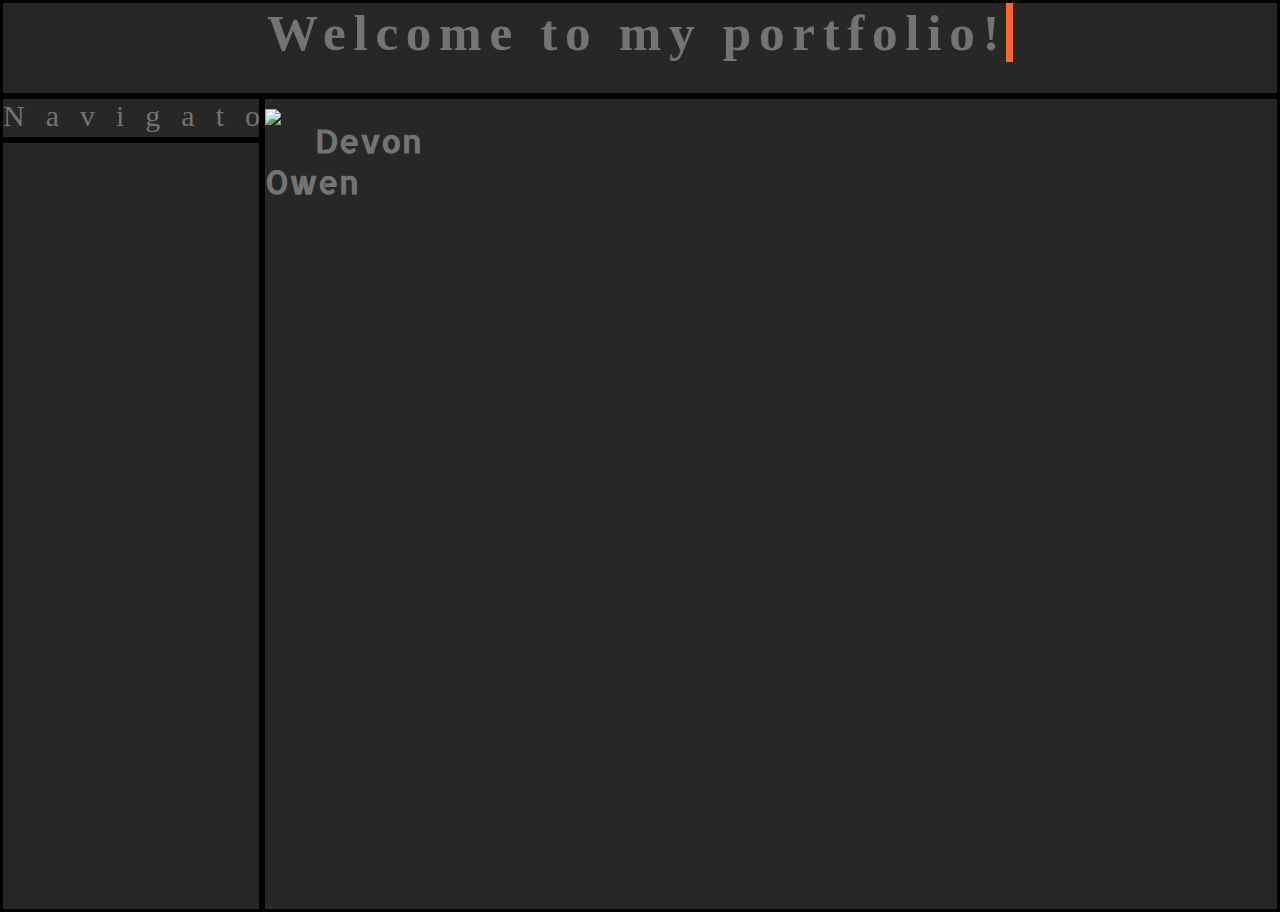
==== index.html @ 4c784aef "Made basic skeleton" ====
<!DOCTYPE html>
<html lang="en">
<head>
    <meta charset="UTF-8">
    <meta name="viewport" content="width=device-width, initial-scale=1.0">
    <meta http-equiv="X-UA-Compatible" content="ie=edge">
    <title>My portfolio!</title>
    <link rel="stylesheet" type="text/css" href="stylesheet.css"/>
    <link rel="stylesheet" href="https://fonts.googleapis.com/css?family=Allerta+Stencil">
</head>
<body>

    <header class="header">
        <div id="welcome-spacing">
            <h1 id="welcome">Welcome to my portfolio!</h1>
        </div>
    </header>

    <div class="Navigationbox">
        <p id="Navigator">Navigator</p>
    </div>

    <div id="biobox">
        <div id="NameBox">
                <img id="nameImg" src="https://cdn0.iconfinder.com/data/icons/employee-and-business-fill/512/Business_man-512.png" />
                <h1 class="Text1" id="Signature">Devon Owen</h1>
        </div>
    </div>

</body>
</html>
---- stylesheet.css ----
html {
    height:100%;
}

body {
    height:100%;
    margin:0;
    overflow: hidden;
    display: flex;
    box-sizing: border-box;
    flex-flow: wrap;
    flex-direction: initial;
    flex-wrap: wrap;
}

#nameImg {
    width: 50px;
    Height: auto;
    float: left;
    margin-top: 10px;
}

#signature {
    float:left;
    line-height: 10px;
}

#NameBox {
    overflow: hidden;
    width: 20vw;
}

#welcome {
    color: #747474;
    overflow: hidden;
    font-size: 75px;
    font-size: 4vw;
    width: 58%;
    border-right: .15em solid #FF652F;
    white-space: nowrap;
    margin: 0 auto;
    letter-spacing: .15em;
    justify-content: center;
    animation:
        typing 3.5s steps(40, end),
        blink-caret .75s step-end infinite;
}

#welcome-spacing {
    text-align: center;
    width: 100%;

}

#Navigator {
    font-size: 30px;
    width: 20vw;
    color: #747474;
    height: 3vw;
    margin-top: 0px;
    border-bottom: 6px solid black;
    letter-spacing: .70em;
}

#biobox {
    Background-color: #272727;
    border: 3px solid black;
    flex-grow: 1;
    overflow-y: auto;
}

.Text1 {
    font-family: "Allerta Stencil", Sans-serif;
    color: #747474
}

.header {
    background-color: #272727;
    height: 10%;
    margin-top: 0px;
    border: 3px solid black;
    width: 100vw;
}

.floatright {
    float: right;
}

.Navigationbox {
    Height: 90%;
    Width: 20vw;
    background-color: #272727;
    Border: 3px solid black;
}

@keyframes typing {
    from { max-width: 0 }
    to { max-width: 100% }
}

@keyframes blink-caret {
    from, to { border-color: transparent }
    50% { border-color: orange; }
}
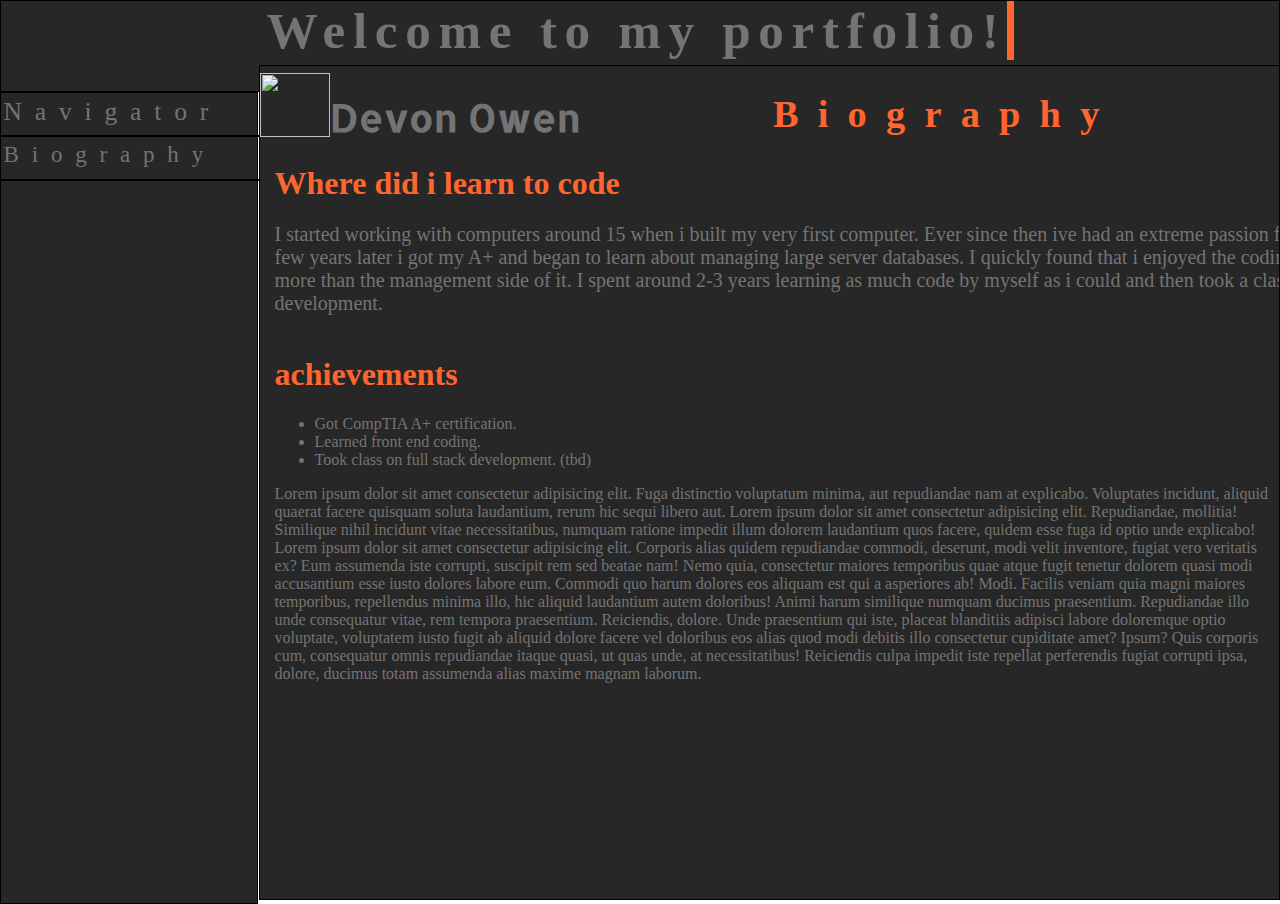
==== commit 1f4f1c30: "Fully responsive skeleton using flexbox. Fleshed out bio and made navbar and header unmoving" ====
--- a/index.html
+++ b/index.html
@@ -17,13 +17,38 @@
     </header>
 
     <div class="Navigationbox">
-        <p id="Navigator">Navigator</p>
+        <p id="Navigator" class="textcolor">Navigator</p>
+        <p class="textcolor navbox">Biography</p>
     </div>
 
     <div id="biobox">
-        <div id="NameBox">
+        <div id="bioflexheader" class="flex-row">
                 <img id="nameImg" src="https://cdn0.iconfinder.com/data/icons/employee-and-business-fill/512/Business_man-512.png" />
-                <h1 class="Text1" id="Signature">Devon Owen</h1>
+                <h1 class="Text1" id="signature">Devon Owen</h1>
+            <h1 id="biography">Biography</h1>
+        </div>
+        <div class="floatleft" id="biobody">
+            <h1 class="headercolor">Where did i learn to code</h1>
+            <p class="longtext textcolor" id="biopara">I started working with computers around 15 when i built my very first computer. Ever since then ive had an extreme
+                passion for all things tech. A few years later i got my A+ and began to learn about managing large server databases. I quickly found that i
+                enjoyed the coding aspect of tech even more than the management side of it. I spent around 2-3 years learning as much code by myself as i could
+                and then took a class on full stack development.
+            </p>
+
+        </div>
+        <div id="achievementbox">
+                <h1 class="headercolor">achievements</h1>
+                <ul>
+                    <li class="textcolor">Got CompTIA A+ certification.</li>
+                    <li class="textcolor">Learned front end coding.</li>
+                    <li class="textcolor">Took class on full stack development. (tbd)</li>
+    
+                </ul>
+                <p class="textcolor">Lorem ipsum dolor sit amet consectetur adipisicing elit. Fuga distinctio voluptatum minima, aut repudiandae nam at explicabo. Voluptates incidunt, aliquid quaerat facere quisquam soluta laudantium, rerum hic sequi libero aut. Lorem ipsum dolor sit amet consectetur adipisicing elit. Repudiandae, mollitia! Similique nihil incidunt vitae necessitatibus, numquam ratione impedit illum dolorem laudantium quos facere, quidem esse fuga id optio unde explicabo! Lorem ipsum dolor sit amet consectetur adipisicing elit. Corporis alias quidem repudiandae commodi, deserunt, modi velit inventore, fugiat vero veritatis ex? Eum assumenda iste corrupti, suscipit rem sed beatae nam!
+                Nemo quia, consectetur maiores temporibus quae atque fugit tenetur dolorem quasi modi accusantium esse iusto dolores labore eum. Commodi quo harum dolores eos aliquam est qui a asperiores ab! Modi.
+                Facilis veniam quia magni maiores temporibus, repellendus minima illo, hic aliquid laudantium autem doloribus! Animi harum similique numquam ducimus praesentium. Repudiandae illo unde consequatur vitae, rem tempora praesentium. Reiciendis, dolore.
+                Unde praesentium qui iste, placeat blanditiis adipisci labore doloremque optio voluptate, voluptatem iusto fugit ab aliquid dolore facere vel doloribus eos alias quod modi debitis illo consectetur cupiditate amet? Ipsum?
+                Quis corporis cum, consequatur omnis repudiandae itaque quasi, ut quas unde, at necessitatibus! Reiciendis culpa impedit iste repellat perferendis fugiat corrupti ipsa, dolore, ducimus totam assumenda alias maxime magnam laborum.</p>
         </div>
     </div>
 
--- a/stylesheet.css
+++ b/stylesheet.css
@@ -14,20 +14,18 @@
 }
 
 #nameImg {
-    width: 50px;
-    Height: auto;
+    width: 5.5vw;
+    Height: 5vw;
     float: left;
-    margin-top: 10px;
+    margin-top: .5vw;
 }
 
 #signature {
-    float:left;
-    line-height: 10px;
+    font-size: 3vw;
 }
 
-#NameBox {
-    overflow: hidden;
-    width: 20vw;
+#bioflexheader {
+ height: 6vw;
 }
 
 #welcome {
@@ -53,32 +51,63 @@
 }
 
 #Navigator {
-    font-size: 30px;
+    font-size: 2vw;
     width: 20vw;
-    color: #747474;
     height: 3vw;
     margin-top: 0px;
-    border-bottom: 6px solid black;
-    letter-spacing: .70em;
+    margin-bottom: 0px;
+    border-bottom: .2vw solid black;
+    letter-spacing: 1vw;
+    padding-top: .3vw;
+    padding-left: .2vw;
 }
 
 #biobox {
     Background-color: #272727;
-    border: 3px solid black;
-    flex-grow: 1;
+    border: .1vw solid black;
+    display: flex;
+    flex: 2 2;
+    flex-direction: column;
     overflow-y: auto;
+    overflow: auto;
+    position: absolute;
+    top: 5.1vw;
+    left: 20.2vw;
+    bottom: 0;
+    right: 0;
+}
+
+#biography {
+    color: #FF652F;
+    float: left;
+    font-size: 3vw;
+    letter-spacing: 1.5vw;
+    margin-left: 15vw;
+
+}
+
+#biopara {
+    font-size: 20px
+}
+
+#biobody {
+    padding-left: 15px;
+}
+
+#achievementbox {
+    padding-left: 15px;
 }
 
 .Text1 {
     font-family: "Allerta Stencil", Sans-serif;
-    color: #747474
+    color: #747474;
 }
 
 .header {
     background-color: #272727;
     height: 10%;
     margin-top: 0px;
-    border: 3px solid black;
+    border: .1vw solid black;
     width: 100vw;
 }
 
@@ -86,11 +115,46 @@
     float: right;
 }
 
+.floatleft {
+    float: left;
+}
+
+.textcolor {
+    color: #747474;
+}
+
+.headercolor {
+    color: #FF652F;
+}
+
 .Navigationbox {
     Height: 90%;
     Width: 20vw;
     background-color: #272727;
-    Border: 3px solid black;
+    Border: .1vw solid black;
+    display: flex;
+    flex-direction: column;
+}
+
+.longtext {
+    word-wrap: break-word;
+    width: 1185px;
+}
+
+.flex-row {
+    display: flex;
+    flex-direction: row;
+}
+
+.navbox {
+    font-size: 1.8vw;
+    width: 20vw;
+    height: 3vw;
+    margin-top: 0px;
+    border-bottom: .2vw solid black;
+    letter-spacing: 1vw;
+    padding-top: .3vw;
+    padding-left: .2vw;
 }
 
 @keyframes typing {
@@ -100,6 +164,26 @@
 
 @keyframes blink-caret {
     from, to { border-color: transparent }
-    50% { border-color: orange; }
+    50% { border-color: #FF652F; }
 }
 
+/* width */
+::-webkit-scrollbar {
+    width: .5vw;
+    height: 0;
+  }
+  
+  /* Track */
+  ::-webkit-scrollbar-track {
+    background: #272727; 
+  }
+  
+  /* Handle */
+  ::-webkit-scrollbar-thumb {
+    background: #FF652F; 
+  }
+  
+  /* Handle on hover */
+  ::-webkit-scrollbar-thumb:hover {
+    background: #FF652F; 
+  }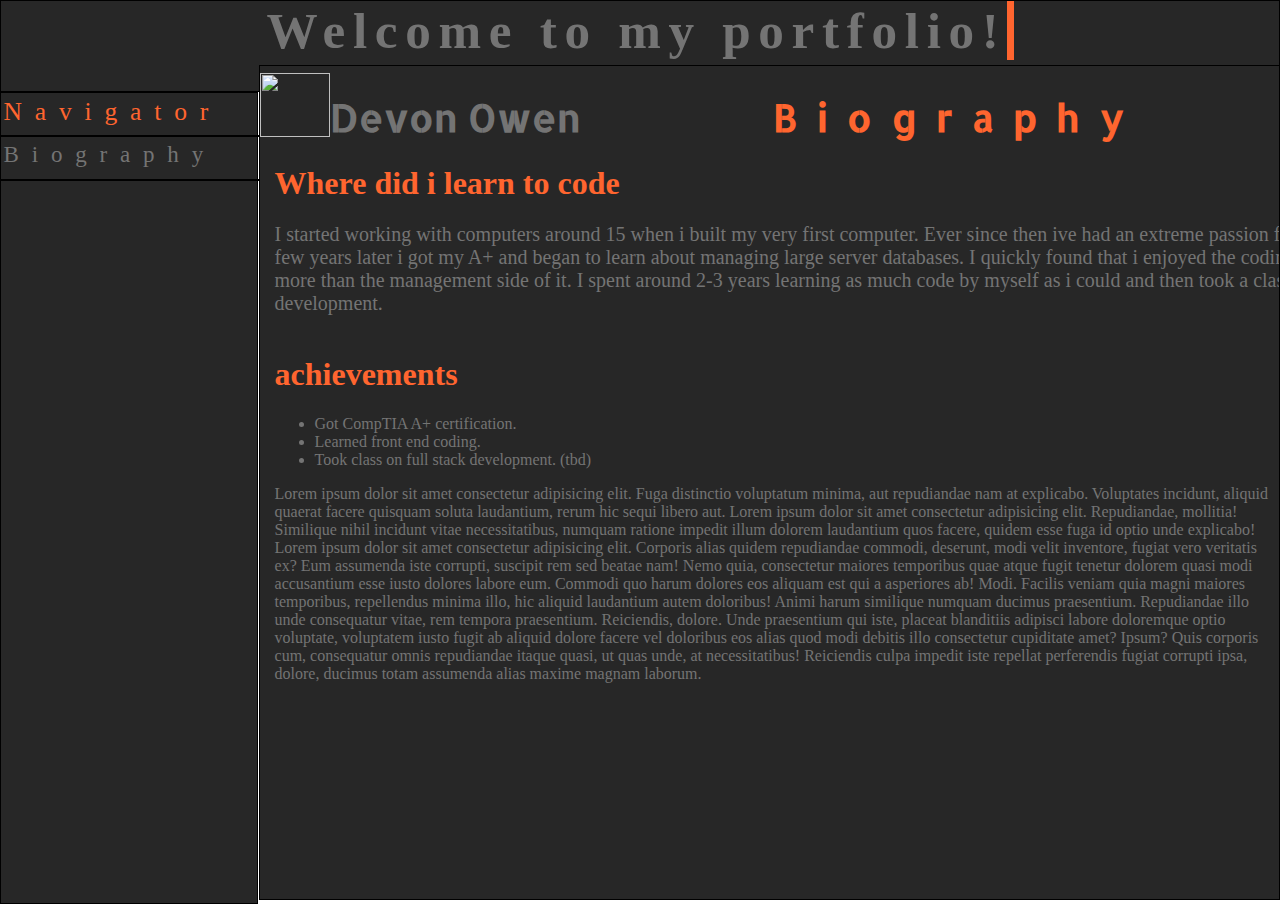
==== commit 1680eb35: "changed some basic css and checked reflexivity" ====
--- a/index.html
+++ b/index.html
@@ -9,23 +9,24 @@
     <link rel="stylesheet" href="https://fonts.googleapis.com/css?family=Allerta+Stencil">
 </head>
 <body>
-
+    <!--This is the header. Moving this to a javascript file so that it shows up site wide.-->
     <header class="header">
         <div id="welcome-spacing">
             <h1 id="welcome">Welcome to my portfolio!</h1>
         </div>
     </header>
-
+    <!--This is the left side navbox and all subsequent boxes and buttons within. Also hoping to move to js file.-->
     <div class="Navigationbox">
-        <p id="Navigator" class="textcolor">Navigator</p>
+        <p id="Navigator" class="headercolor">Navigator</p>
         <p class="textcolor navbox">Biography</p>
     </div>
-
+    <!--Main body of page containing biography.-->
     <div id="biobox">
+        <!--This is the head of the main bio box. It contains my picture, signature and a discriptory biography header to explain what the page is. Responsive.-->
         <div id="bioflexheader" class="flex-row">
                 <img id="nameImg" src="https://cdn0.iconfinder.com/data/icons/employee-and-business-fill/512/Business_man-512.png" />
-                <h1 class="Text1" id="signature">Devon Owen</h1>
-            <h1 id="biography">Biography</h1>
+                <h1 class="stencilGray" id="signature">Devon Owen</h1>
+            <h1 id="biography" class="stencilOrange">Biography</h1>
         </div>
         <div class="floatleft" id="biobody">
             <h1 class="headercolor">Where did i learn to code</h1>
@@ -34,7 +35,7 @@
                 enjoyed the coding aspect of tech even more than the management side of it. I spent around 2-3 years learning as much code by myself as i could
                 and then took a class on full stack development.
             </p>
-
+            <!--Flexbox within main flexbox containing achievements and another box to the right side.-->
         </div>
         <div id="achievementbox">
                 <h1 class="headercolor">achievements</h1>
--- a/stylesheet.css
+++ b/stylesheet.css
@@ -98,9 +98,15 @@
     padding-left: 15px;
 }
 
-.Text1 {
+/* -- google font types with colors -- */
+.stencilGray {
     font-family: "Allerta Stencil", Sans-serif;
     color: #747474;
+}
+
+.stencilOrange {
+    font-family: "Allerta Stencil", Sans-serif;
+    color: #FF652F;
 }
 
 .header {
@@ -157,6 +163,7 @@
     padding-left: .2vw;
 }
 
+/* -- animations -- */
 @keyframes typing {
     from { max-width: 0 }
     to { max-width: 100% }
@@ -167,23 +174,21 @@
     50% { border-color: #FF652F; }
 }
 
-/* width */
+/* -- scrollbar editing --*/
+
 ::-webkit-scrollbar {
     width: .5vw;
     height: 0;
-  }
+}
   
-  /* Track */
-  ::-webkit-scrollbar-track {
+::-webkit-scrollbar-track {
     background: #272727; 
-  }
+}
+
+::-webkit-scrollbar-thumb {
+    background: #FF652F; 
+}
   
-  /* Handle */
-  ::-webkit-scrollbar-thumb {
+::-webkit-scrollbar-thumb:hover {
     background: #FF652F; 
-  }
-  
-  /* Handle on hover */
-  ::-webkit-scrollbar-thumb:hover {
-    background: #FF652F; 
-  }+}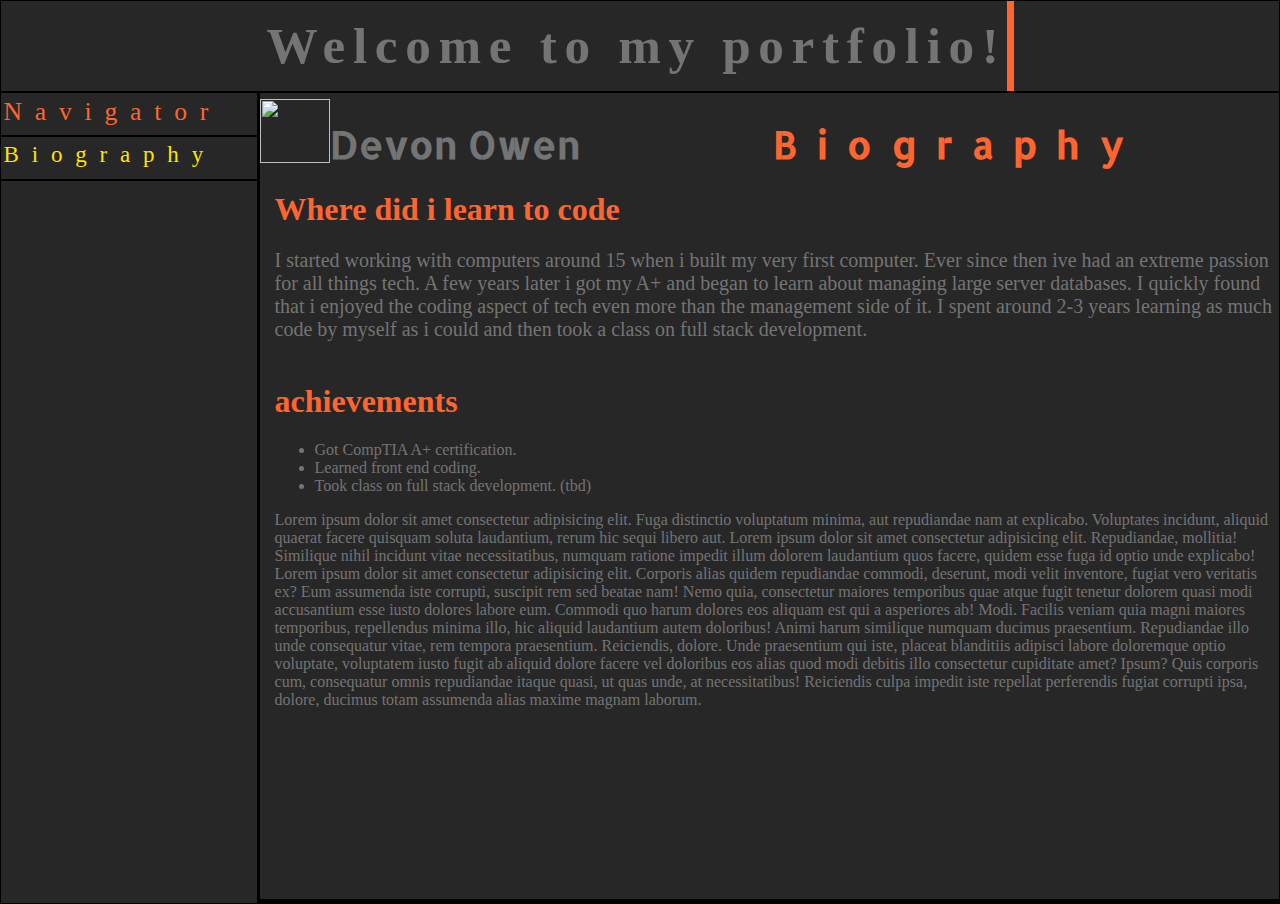
==== commit 651c13c5: "added reflexivity for mobile" ====
--- a/index.html
+++ b/index.html
@@ -18,7 +18,7 @@
     <!--This is the left side navbox and all subsequent boxes and buttons within. Also hoping to move to js file.-->
     <div class="Navigationbox">
         <p id="Navigator" class="headercolor">Navigator</p>
-        <p class="textcolor navbox">Biography</p>
+        <p class="textcolor navbox"><a href="index.html" class="navlinks">Biography</a></p>
     </div>
     <!--Main body of page containing biography.-->
     <div id="biobox">
@@ -30,7 +30,7 @@
         </div>
         <div class="floatleft" id="biobody">
             <h1 class="headercolor">Where did i learn to code</h1>
-            <p class="longtext textcolor" id="biopara">I started working with computers around 15 when i built my very first computer. Ever since then ive had an extreme
+            <p class="longtext textcolor " id="biopara">I started working with computers around 15 when i built my very first computer. Ever since then ive had an extreme
                 passion for all things tech. A few years later i got my A+ and began to learn about managing large server databases. I quickly found that i
                 enjoyed the coding aspect of tech even more than the management side of it. I spent around 2-3 years learning as much code by myself as i could
                 and then took a class on full stack development.
--- a/stylesheet.css
+++ b/stylesheet.css
@@ -11,6 +11,15 @@
     flex-flow: wrap;
     flex-direction: initial;
     flex-wrap: wrap;
+    background-color: black;
+}
+
+a:visited {
+    color: #ffe400;
+}
+
+a:link {
+    color:#ffe400
 }
 
 #nameImg {
@@ -31,17 +40,17 @@
 #welcome {
     color: #747474;
     overflow: hidden;
-    font-size: 75px;
+    /* font-size: 75px; */
     font-size: 4vw;
     width: 58%;
     border-right: .15em solid #FF652F;
     white-space: nowrap;
     margin: 0 auto;
     letter-spacing: .15em;
-    justify-content: center;
-    animation:
-        typing 3.5s steps(40, end),
-        blink-caret .75s step-end infinite;
+    /* justify-content: center; */
+    animation: typing 3.5s steps(40, end),
+ blink-caret .75s step-end infinite;
+    line-height: 10vh;
 }
 
 #welcome-spacing {
@@ -70,11 +79,12 @@
     flex-direction: column;
     overflow-y: auto;
     overflow: auto;
-    position: absolute;
-    top: 5.1vw;
+    top: 10.2vh;
     left: 20.2vw;
     bottom: 0;
     right: 0;
+    position: fixed;
+    word-wrap: break-word;
 }
 
 #biography {
@@ -111,10 +121,11 @@
 
 .header {
     background-color: #272727;
-    height: 10%;
+    height: 10vh;
     margin-top: 0px;
     border: .1vw solid black;
     width: 100vw;
+    position: relative;
 }
 
 .floatright {
@@ -134,7 +145,7 @@
 }
 
 .Navigationbox {
-    Height: 90%;
+    Height: 90vh;
     Width: 20vw;
     background-color: #272727;
     Border: .1vw solid black;
@@ -144,7 +155,6 @@
 
 .longtext {
     word-wrap: break-word;
-    width: 1185px;
 }
 
 .flex-row {
@@ -163,6 +173,10 @@
     padding-left: .2vw;
 }
 
+.navlinks {
+    text-decoration: none;
+}
+
 /* -- animations -- */
 @keyframes typing {
     from { max-width: 0 }
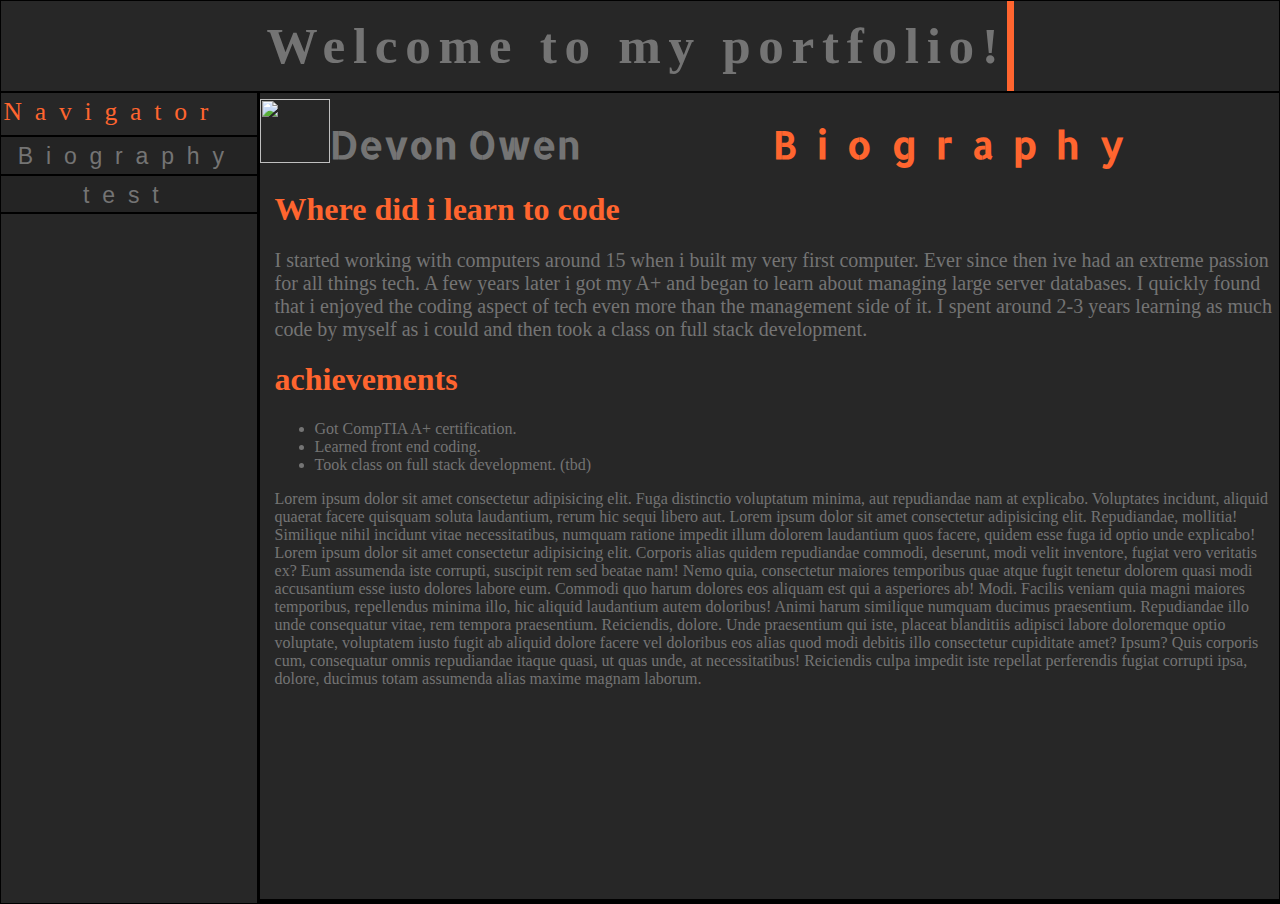
==== commit ea48b639: "adding jquery and js to make buttons change pages and seperate main body between multiple html files" ====
--- a/index.html
+++ b/index.html
@@ -1,13 +1,17 @@
 <!DOCTYPE html>
 <html lang="en">
+
 <head>
     <meta charset="UTF-8">
     <meta name="viewport" content="width=device-width, initial-scale=1.0">
     <meta http-equiv="X-UA-Compatible" content="ie=edge">
     <title>My portfolio!</title>
-    <link rel="stylesheet" type="text/css" href="stylesheet.css"/>
+    <link rel="stylesheet" type="text/css" href="stylesheet.css" />
     <link rel="stylesheet" href="https://fonts.googleapis.com/css?family=Allerta+Stencil">
+    <script src="https://ajax.googleapis.com/ajax/libs/jquery/3.4.0/jquery.min.js"></script>
+    <script src="script.js"></script>
 </head>
+
 <body>
     <!--This is the header. Moving this to a javascript file so that it shows up site wide.-->
     <header class="header">
@@ -18,38 +22,60 @@
     <!--This is the left side navbox and all subsequent boxes and buttons within. Also hoping to move to js file.-->
     <div class="Navigationbox">
         <p id="Navigator" class="headercolor">Navigator</p>
-        <p class="textcolor navbox"><a href="index.html" class="navlinks">Biography</a></p>
+        <button class="textcolor navbox" id="biobutton">Biography</button>
+        <button class="textcolor navbox" id="testbutton">test</button>
     </div>
-    <!--Main body of page containing biography.-->
-    <div id="biobox">
-        <!--This is the head of the main bio box. It contains my picture, signature and a discriptory biography header to explain what the page is. Responsive.-->
-        <div id="bioflexheader" class="flex-row">
-                <img id="nameImg" src="https://cdn0.iconfinder.com/data/icons/employee-and-business-fill/512/Business_man-512.png" />
+    <!--Main body of page.-->
+    <div id="contentbox">
+        <!--The div element containing content of currently selected button.-->
+        <div id="biographybox">
+            <!--This is the head of the main bio box. It contains my picture, signature and a discriptory biography header to explain what the page is. Responsive.-->
+            <div id="bioflexheader" class="flex-row">
+                <img id="nameImg"
+                    src="https://cdn0.iconfinder.com/data/icons/employee-and-business-fill/512/Business_man-512.png" />
                 <h1 class="stencilGray" id="signature">Devon Owen</h1>
-            <h1 id="biography" class="stencilOrange">Biography</h1>
-        </div>
-        <div class="floatleft" id="biobody">
-            <h1 class="headercolor">Where did i learn to code</h1>
-            <p class="longtext textcolor " id="biopara">I started working with computers around 15 when i built my very first computer. Ever since then ive had an extreme
-                passion for all things tech. A few years later i got my A+ and began to learn about managing large server databases. I quickly found that i
-                enjoyed the coding aspect of tech even more than the management side of it. I spent around 2-3 years learning as much code by myself as i could
-                and then took a class on full stack development.
-            </p>
-            <!--Flexbox within main flexbox containing achievements and another box to the right side.-->
-        </div>
-        <div id="achievementbox">
+                <h1 id="biography" class="stencilOrange">Biography</h1>
+            </div>
+            <div class="floatleft" id="biobody">
+                <h1 class="headercolor">Where did i learn to code</h1>
+                <p class="longtext textcolor " id="biopara">I started working with computers around 15 when i built my
+                    very first computer. Ever since then ive had an extreme
+                    passion for all things tech. A few years later i got my A+ and began to learn about managing large
+                    server databases. I quickly found that i
+                    enjoyed the coding aspect of tech even more than the management side of it. I spent around 2-3 years
+                    learning as much code by myself as i could
+                    and then took a class on full stack development.
+                </p>
+                <!--Flexbox within main flexbox containing achievements and another box to the right side.-->
+            </div>
+            <div id="achievementbox">
                 <h1 class="headercolor">achievements</h1>
                 <ul>
                     <li class="textcolor">Got CompTIA A+ certification.</li>
                     <li class="textcolor">Learned front end coding.</li>
                     <li class="textcolor">Took class on full stack development. (tbd)</li>
-    
+
                 </ul>
-                <p class="textcolor">Lorem ipsum dolor sit amet consectetur adipisicing elit. Fuga distinctio voluptatum minima, aut repudiandae nam at explicabo. Voluptates incidunt, aliquid quaerat facere quisquam soluta laudantium, rerum hic sequi libero aut. Lorem ipsum dolor sit amet consectetur adipisicing elit. Repudiandae, mollitia! Similique nihil incidunt vitae necessitatibus, numquam ratione impedit illum dolorem laudantium quos facere, quidem esse fuga id optio unde explicabo! Lorem ipsum dolor sit amet consectetur adipisicing elit. Corporis alias quidem repudiandae commodi, deserunt, modi velit inventore, fugiat vero veritatis ex? Eum assumenda iste corrupti, suscipit rem sed beatae nam!
-                Nemo quia, consectetur maiores temporibus quae atque fugit tenetur dolorem quasi modi accusantium esse iusto dolores labore eum. Commodi quo harum dolores eos aliquam est qui a asperiores ab! Modi.
-                Facilis veniam quia magni maiores temporibus, repellendus minima illo, hic aliquid laudantium autem doloribus! Animi harum similique numquam ducimus praesentium. Repudiandae illo unde consequatur vitae, rem tempora praesentium. Reiciendis, dolore.
-                Unde praesentium qui iste, placeat blanditiis adipisci labore doloremque optio voluptate, voluptatem iusto fugit ab aliquid dolore facere vel doloribus eos alias quod modi debitis illo consectetur cupiditate amet? Ipsum?
-                Quis corporis cum, consequatur omnis repudiandae itaque quasi, ut quas unde, at necessitatibus! Reiciendis culpa impedit iste repellat perferendis fugiat corrupti ipsa, dolore, ducimus totam assumenda alias maxime magnam laborum.</p>
+                <p class="textcolor">Lorem ipsum dolor sit amet consectetur adipisicing elit. Fuga distinctio voluptatum
+                    minima, aut repudiandae nam at explicabo. Voluptates incidunt, aliquid quaerat facere quisquam
+                    soluta laudantium, rerum hic sequi libero aut. Lorem ipsum dolor sit amet consectetur adipisicing
+                    elit. Repudiandae, mollitia! Similique nihil incidunt vitae necessitatibus, numquam ratione impedit
+                    illum dolorem laudantium quos facere, quidem esse fuga id optio unde explicabo! Lorem ipsum dolor
+                    sit amet consectetur adipisicing elit. Corporis alias quidem repudiandae commodi, deserunt, modi
+                    velit inventore, fugiat vero veritatis ex? Eum assumenda iste corrupti, suscipit rem sed beatae nam!
+                    Nemo quia, consectetur maiores temporibus quae atque fugit tenetur dolorem quasi modi accusantium
+                    esse iusto dolores labore eum. Commodi quo harum dolores eos aliquam est qui a asperiores ab! Modi.
+                    Facilis veniam quia magni maiores temporibus, repellendus minima illo, hic aliquid laudantium autem
+                    doloribus! Animi harum similique numquam ducimus praesentium. Repudiandae illo unde consequatur
+                    vitae, rem tempora praesentium. Reiciendis, dolore.
+                    Unde praesentium qui iste, placeat blanditiis adipisci labore doloremque optio voluptate, voluptatem
+                    iusto fugit ab aliquid dolore facere vel doloribus eos alias quod modi debitis illo consectetur
+                    cupiditate amet? Ipsum?
+                    Quis corporis cum, consequatur omnis repudiandae itaque quasi, ut quas unde, at necessitatibus!
+                    Reiciendis culpa impedit iste repellat perferendis fugiat corrupti ipsa, dolore, ducimus totam
+                    assumenda alias maxime magnam laborum.</p>
+
+            </div>
         </div>
     </div>
 
--- a/stylesheet.css
+++ b/stylesheet.css
@@ -20,6 +20,10 @@
 
 a:link {
     color:#ffe400
+}
+
+::selection {
+    background-color: whitesmoke;
 }
 
 #nameImg {
@@ -71,7 +75,7 @@
     padding-left: .2vw;
 }
 
-#biobox {
+#contentbox {
     Background-color: #272727;
     border: .1vw solid black;
     display: flex;
@@ -167,10 +171,15 @@
     width: 20vw;
     height: 3vw;
     margin-top: 0px;
+    margin-bottom: 0px;
     border-bottom: .2vw solid black;
     letter-spacing: 1vw;
     padding-top: .3vw;
     padding-left: .2vw;
+    background-color: #242424;
+    border-top: 0px;
+    border-left: none;
+    border-right: none;
 }
 
 .navlinks {
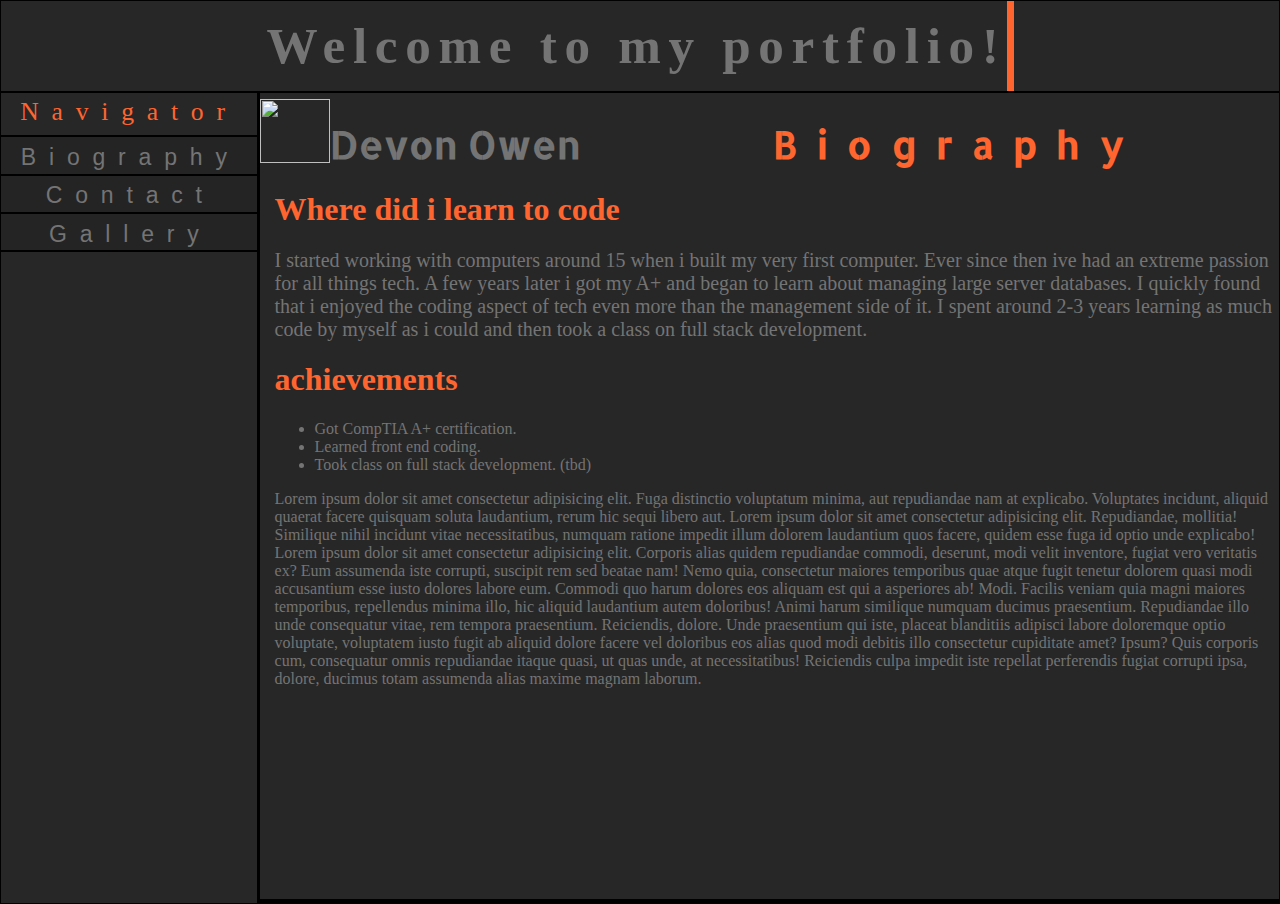
==== commit d5d82013: "Moved files to folders and added a gallery" ====
--- a/index.html
+++ b/index.html
@@ -6,26 +6,27 @@
     <meta name="viewport" content="width=device-width, initial-scale=1.0">
     <meta http-equiv="X-UA-Compatible" content="ie=edge">
     <title>My portfolio!</title>
-    <link rel="stylesheet" type="text/css" href="stylesheet.css" />
+    <link rel="stylesheet" type="text/css" href="cssStylesheets/stylesheet.css" />
     <link rel="stylesheet" href="https://fonts.googleapis.com/css?family=Allerta+Stencil">
     <script src="https://ajax.googleapis.com/ajax/libs/jquery/3.4.0/jquery.min.js"></script>
-    <script src="script.js"></script>
+    <script src="scripts/script.js"></script>
 </head>
 
 <body>
-    <!--This is the header. Moving this to a javascript file so that it shows up site wide.-->
+    <!--This is the header.-->
     <header class="header">
         <div id="welcome-spacing">
             <h1 id="welcome">Welcome to my portfolio!</h1>
         </div>
     </header>
-    <!--This is the left side navbox and all subsequent boxes and buttons within. Also hoping to move to js file.-->
+    <!--This is the left side navbox and all subsequent boxes and buttons within.-->
     <div class="Navigationbox">
         <p id="Navigator" class="headercolor">Navigator</p>
         <button class="textcolor navbox" id="biobutton">Biography</button>
-        <button class="textcolor navbox" id="testbutton">test</button>
+        <button class="textcolor navbox" id="contactbutton">Contact</button>
+        <button class="textcolor navbox" id="galleryButton">Gallery</button>
     </div>
-    <!--Main body of page.-->
+    <!--Main body of page. Changes based on Ajax .load function through jquery. Will not work locally on chrome. Works just fine on webserver aka github link.-->
     <div id="contentbox">
         <!--The div element containing content of currently selected button.-->
         <div id="biographybox">
--- a/cssStylesheets/stylesheet.css
+++ b/cssStylesheets/stylesheet.css
@@ -0,0 +1,259 @@
+/* Please note. There is a lot of random unecesarry css from experimentation that does nothing at the moment. I do want to take
+some time to edit out the unecessary code and clean it up a bit but at the moment im more focused on getting trasitions to work
+on my .load ajax functions. That is my next step! */
+
+/* overarching changes to entire tags */
+html {
+    height:100%;
+}
+
+body {
+    height:100%;
+    margin:0;
+    overflow: hidden;
+    display: flex;
+    box-sizing: border-box;
+    flex-flow: wrap;
+    flex-direction: initial;
+    flex-wrap: wrap;
+    background-color: black;
+}
+button {
+    padding: 0px;
+}
+
+a:visited {
+    color: #ffe400;
+}
+
+a:link {
+    color:#ffe400
+}
+
+::selection {
+    background-color: whitesmoke;
+}
+
+#nameImg {
+    width: 5.5vw;
+    Height: 5vw;
+    float: left;
+    margin-top: .5vw;
+}
+
+#signature {
+    font-size: 3vw;
+}
+
+#bioflexheader {
+ height: 6vw;
+}
+
+#welcome {
+    color: #747474;
+    overflow: hidden;
+    /* font-size: 75px; */
+    font-size: 4vw;
+    width: 58%;
+    border-right: .15em solid #FF652F;
+    white-space: nowrap;
+    margin: 0 auto;
+    letter-spacing: .15em;
+    /* justify-content: center; */
+    animation: typing 3.5s steps(40, end),
+ blink-caret .75s step-end infinite;
+    line-height: 10vh;
+}
+
+#welcome-spacing {
+    text-align: center;
+    width: 100%;
+
+}
+
+#Navigator {
+    font-size: 2vw;
+    width: 20vw;
+    height: 3vw;
+    margin-top: 0px;
+    margin-bottom: 0px;
+    border-bottom: .2vw solid black;
+    letter-spacing: 1vw;
+    padding-top: .3vw;
+    padding-left: 1.5vw;
+}
+
+#contentbox {
+    Background-color: #272727;
+    border: .1vw solid black;
+    display: flex;
+    flex: 2 2;
+    flex-direction: column;
+    overflow-y: auto;
+    overflow: auto;
+    top: 10.2vh;
+    left: 20.2vw;
+    bottom: 0;
+    right: 0;
+    position: fixed;
+    word-wrap: break-word;
+    
+}
+
+#biography {
+    color: #FF652F;
+    float: left;
+    font-size: 3vw;
+    letter-spacing: 1.5vw;
+    margin-left: 15vw;
+
+}
+
+#biopara {
+    font-size: 20px
+}
+
+#biobody {
+    padding-left: 15px;
+}
+
+#achievementbox {
+    padding-left: 15px;
+}
+
+#contactHead {
+    padding-left: 15px;
+}
+
+#biographybox {
+    animation: 1s ease-out 0s 1 slideInFromLeft;
+}
+
+#RIPic {
+    width:200px;
+    height:200px;
+}
+
+/* -- google font types with colors -- */
+.stencilGray {
+    font-family: "Allerta Stencil", Sans-serif;
+    color: #747474;
+}
+
+.stencilOrange {
+    font-family: "Allerta Stencil", Sans-serif;
+    color: #FF652F;
+}
+
+.header {
+    background-color: #272727;
+    height: 10vh;
+    margin-top: 0px;
+    border: .1vw solid black;
+    width: 100vw;
+    position: relative;
+}
+
+.floatright {
+    float: right;
+}
+
+.floatleft {
+    float: left;
+}
+
+.textcolor {
+    color: #747474;
+}
+
+.headercolor {
+    color: #FF652F;
+}
+
+.Navigationbox {
+    Height: 90vh;
+    Width: 20vw;
+    background-color: #272727;
+    Border: .1vw solid black;
+    display: flex;
+    flex-direction: column;
+}
+
+.longtext {
+    word-wrap: break-word;
+}
+
+.flex-row {
+    display: flex;
+    flex-direction: row;
+}
+
+.navbox {
+    font-size: 1.8vw;
+    width: 20vw;
+    height: 3vw;
+    margin-top: 0px;
+    margin-bottom: 0px;
+    border-bottom: .2vw solid black;
+    letter-spacing: 1vw;
+    padding-top: .3vw;
+    padding-left: .2vw;
+    background-color: #242424;
+    border-top: 0px;
+    border-left: none;
+    border-right: none;
+}
+
+.navlinks {
+    text-decoration: none;
+}
+
+.galleryParagraphs {
+    width: 300px;
+    padding-left: 100px;
+}
+
+.galleryPictures {
+    width: 300px;
+    padding-left: 100px;
+    padding-top: 50px;
+}
+
+/* -- animations -- */
+@keyframes typing {
+    from { max-width: 0 }
+    to { max-width: 100% }
+}
+
+@keyframes blink-caret {
+    from, to { border-color: transparent }
+    50% { border-color: #FF652F; }
+}
+
+@keyframes slideLeft {
+    0% {
+        transform: translateX(-100%);
+      }
+      100% {
+        transform: translateX(0);
+      }    
+}
+
+/* -- scrollbar editing --*/
+
+::-webkit-scrollbar {
+    width: .5vw;
+    height: 0;
+}
+  
+::-webkit-scrollbar-track {
+    background: #272727; 
+}
+
+::-webkit-scrollbar-thumb {
+    background: #FF652F; 
+}
+  
+::-webkit-scrollbar-thumb:hover {
+    background: #FF652F; 
+}